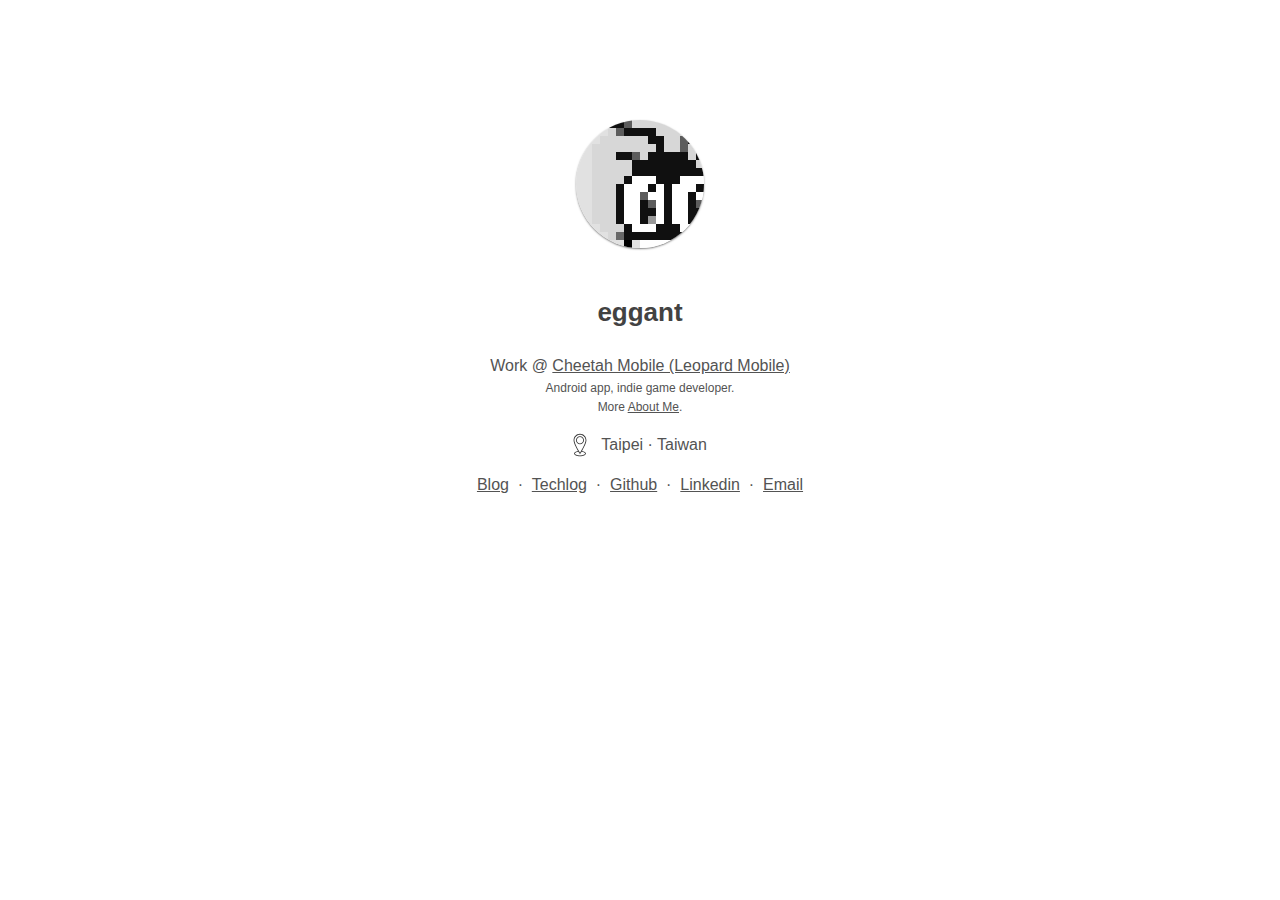
==== index.html @ ab9d4d72 "The first commit for personal pages." ====
<!DOCTYPE html>
<html lang="zh-TW">
<head>
    <meta http-equiv="Content-Type" content="text/html; charset=UTF-8">
    <meta charset="UTF-8">
    <title>I coding, therefore I am.</title>
    <meta name="viewport" content="width=device-width, initial-scale=1, maximum-scale=1">
    <style>
    * {
        margin: 0;
        padding: 0;
    }
    body {
        font: 400 16px/1.62 Georgia, "Xin Gothic", "Droid Sans Fallback", sans-serif;
        color: #535353;
        background: #fff;
        overflow: hidden;
    }
    .eggant {
        text-align: center;
        margin: 120px auto auto auto;
        max-width: 500px;
        padding: 0 20px;
    }
    .eggant a {
        color: #535353;
        text-decoration: underline;
    }
    .eggant a:link,
    .eggant a:visited {
        color: #535353;
        text-decoration: underline;
    }
    h1 {
        font-size: 26px;
        color: #424242;
        margin-bottom: 20px;
    }
    .avatar {
        margin-bottom: 35px;
        border-radius: 64px;
        box-shadow: 0 1px 2px rgba(0, 0, 0, 0.5);
    }
    .lv2contet {
        font-size: 12px;
    }
    </style>
</head>

<body>
    <div class="eggant">
        <img class="avatar" src="icon.png" alt="" width="128" height="128">
        <h1>eggant</h1>
        <p>Work @ <a href="https://www.cmcm.com/zh-tw/">Cheetah Mobile (Leopard Mobile)</a></p>
        <p class="lv2contet">Android app, indie game developer.</p>
        <p class="lv2contet">More <a href="about.html">About Me</a>.</p>
        <p style="height: 24px; line-height: 24px; margin: 15px 0;">
            <img style="vertical-align: bottom; margin-right: 10px;" src="[data-uri]">
            Taipei · Taiwan
        </p>
        <p>
            <a href="http://blog.eggant.tw">Blog</a> &nbsp;·&nbsp;
            <a href="http://tech.eggant.tw">Techlog</a> &nbsp;·&nbsp;
            <a href="https://github.com/eggant" target="_blank">Github</a> &nbsp;·&nbsp;
            <!--<a href="https://twitter.com/eggant" target="_blank">Twitter</a> &nbsp;·&nbsp;-->
            <a href="http://www.linkedin.com/in/eggant" target="_blank">Linkedin</a> &nbsp;·&nbsp;
            <a href="mailto:eggant@gmail.com">Email</a>
        </p>
    </div>
</body>
</html>
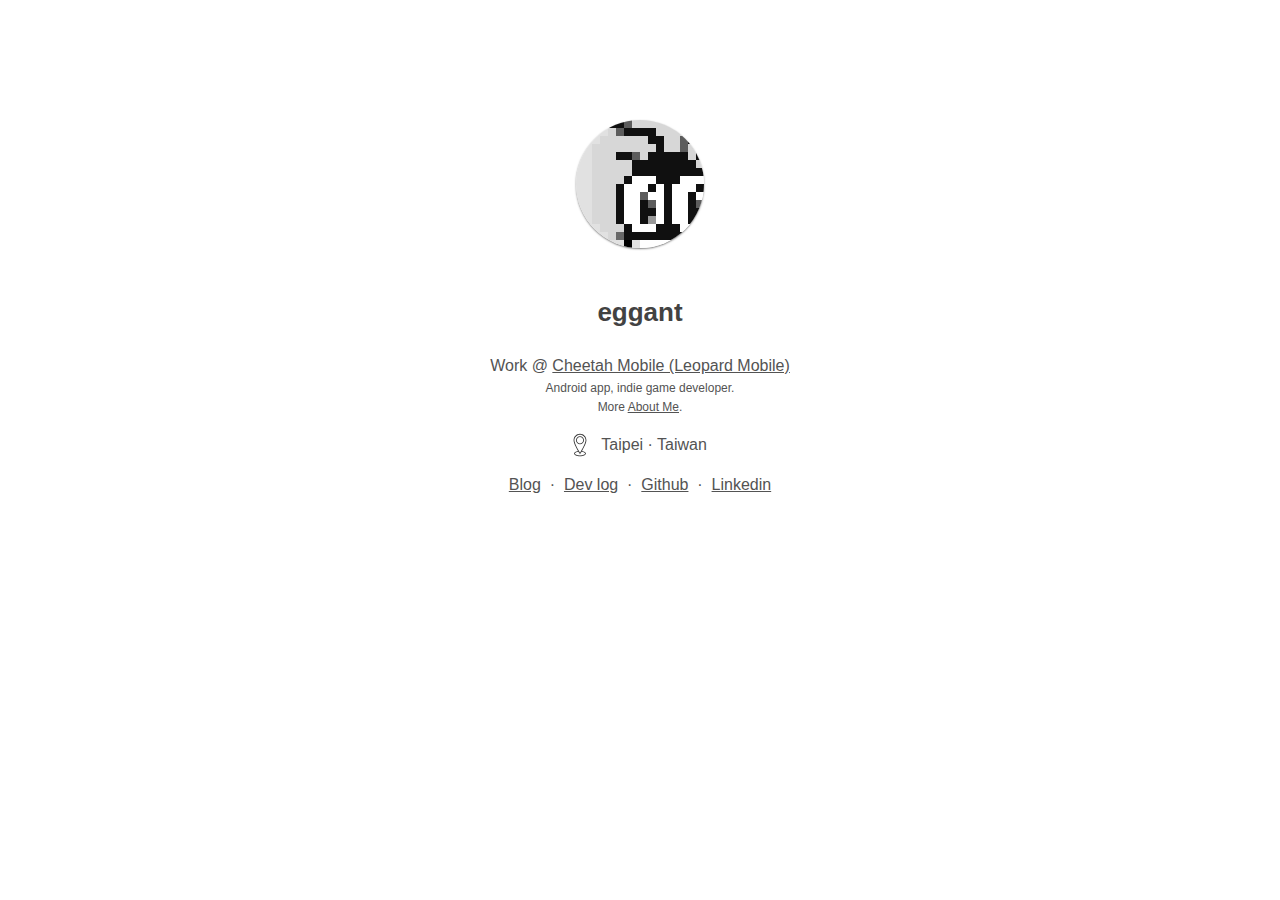
==== commit dbfbe4bc: "Change title." ====
--- a/index.html
+++ b/index.html
@@ -3,7 +3,8 @@
 <head>
     <meta http-equiv="Content-Type" content="text/html; charset=UTF-8">
     <meta charset="UTF-8">
-    <title>I coding, therefore I am.</title>
+    <title>May the Force be with you.</title>
+    <link href='favicon.ico' rel='icon' type='image/x-icon'/>
     <meta name="viewport" content="width=device-width, initial-scale=1, maximum-scale=1">
     <style>
     * {
@@ -60,11 +61,10 @@
         </p>
         <p>
             <a href="http://blog.eggant.tw">Blog</a> &nbsp;·&nbsp;
-            <a href="http://tech.eggant.tw">Techlog</a> &nbsp;·&nbsp;
+            <a href="http://dev.eggant.tw">Dev log</a> &nbsp;·&nbsp;
             <a href="https://github.com/eggant" target="_blank">Github</a> &nbsp;·&nbsp;
             <!--<a href="https://twitter.com/eggant" target="_blank">Twitter</a> &nbsp;·&nbsp;-->
-            <a href="http://www.linkedin.com/in/eggant" target="_blank">Linkedin</a> &nbsp;·&nbsp;
-            <a href="mailto:eggant@gmail.com">Email</a>
+            <a href="http://www.linkedin.com/in/eggant" target="_blank">Linkedin</a>
         </p>
     </div>
 </body>
